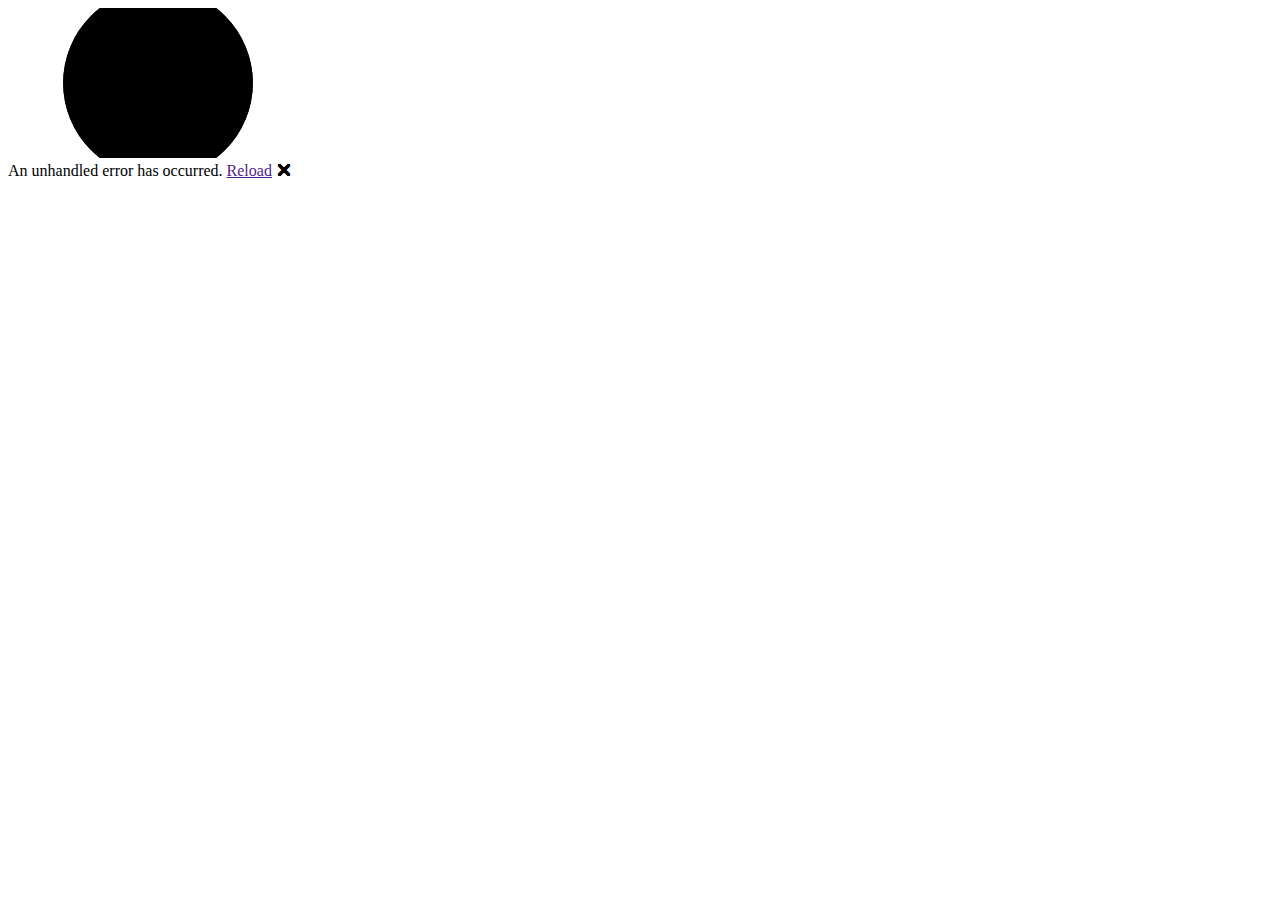
==== wwwroot/index.html @ aa390b72 "Initial commit with basic layout." ====
<!DOCTYPE html>
<html lang="en">

<head>
    <meta charset="utf-8" />
    <meta name="viewport" content="width=device-width, initial-scale=1.0" />
    <title>NonoGeneDeletion</title>
    <base href="/" />
    <link rel="stylesheet" href="css/bootstrap/bootstrap.min.css" />
    <link rel="stylesheet" href="css/app.css" />
    <link rel="icon" type="image/png" href="favicon.png" />
    <link href="NonoGeneDeletion.styles.css" rel="stylesheet" />
    <link href="https://fonts.googleapis.com/css?family=Roboto:300,400,500,700&display=swap" rel="stylesheet" />
    <link href="_content/MudBlazor/MudBlazor.min.css" rel="stylesheet" />
    <script src="_content/MudBlazor/MudBlazor.min.js"></script>
</head>

<body>
    <div id="app">
        <svg class="loading-progress">
            <circle r="40%" cx="50%" cy="50%" />
            <circle r="40%" cx="50%" cy="50%" />
        </svg>
        <div class="loading-progress-text"></div>
    </div>

    <div id="blazor-error-ui">
        An unhandled error has occurred.
        <a href="" class="reload">Reload</a>
        <a class="dismiss">🗙</a>
    </div>
    <script src="_framework/blazor.webassembly.js"></script>
</body>

</html>
---- wwwroot/css/app.css ----
html, body {
    font-family: 'Helvetica Neue', Helvetica, Arial, sans-serif;
}

h1:focus {
    outline: none;
}

a, .btn-link {
    color: #0071c1;
}

.btn-primary {
    color: #fff;
    background-color: #1b6ec2;
    border-color: #1861ac;
}

.btn:focus, .btn:active:focus, .btn-link.nav-link:focus, .form-control:focus, .form-check-input:focus {
  box-shadow: 0 0 0 0.1rem white, 0 0 0 0.25rem #258cfb;
}

.content {
    padding-top: 1.1rem;
}

.valid.modified:not([type=checkbox]) {
    outline: 1px solid #26b050;
}

.invalid {
    outline: 1px solid red;
}

.validation-message {
    color: red;
}

#blazor-error-ui {
    background: lightyellow;
    bottom: 0;
    box-shadow: 0 -1px 2px rgba(0, 0, 0, 0.2);
    display: none;
    left: 0;
    padding: 0.6rem 1.25rem 0.7rem 1.25rem;
    position: fixed;
    width: 100%;
    z-index: 1000;
}

    #blazor-error-ui .dismiss {
        cursor: pointer;
        position: absolute;
        right: 0.75rem;
        top: 0.5rem;
    }

.blazor-error-boundary {
    background: url([data-uri]) no-repeat 1rem/1.8rem, #b32121;
    padding: 1rem 1rem 1rem 3.7rem;
    color: white;
}

    .blazor-error-boundary::after {
        content: "An error has occurred."
    }

.loading-progress {
    position: relative;
    display: block;
    width: 8rem;
    height: 8rem;
    margin: 20vh auto 1rem auto;
}

    .loading-progress circle {
        fill: none;
        stroke: #e0e0e0;
        stroke-width: 0.6rem;
        transform-origin: 50% 50%;
        transform: rotate(-90deg);
    }

        .loading-progress circle:last-child {
            stroke: #1b6ec2;
            stroke-dasharray: calc(3.141 * var(--blazor-load-percentage, 0%) * 0.8), 500%;
            transition: stroke-dasharray 0.05s ease-in-out;
        }

.loading-progress-text {
    position: absolute;
    text-align: center;
    font-weight: bold;
    inset: calc(20vh + 3.25rem) 0 auto 0.2rem;
}

    .loading-progress-text:after {
        content: var(--blazor-load-percentage-text, "Loading");
    }

code {
    color: #c02d76;
}
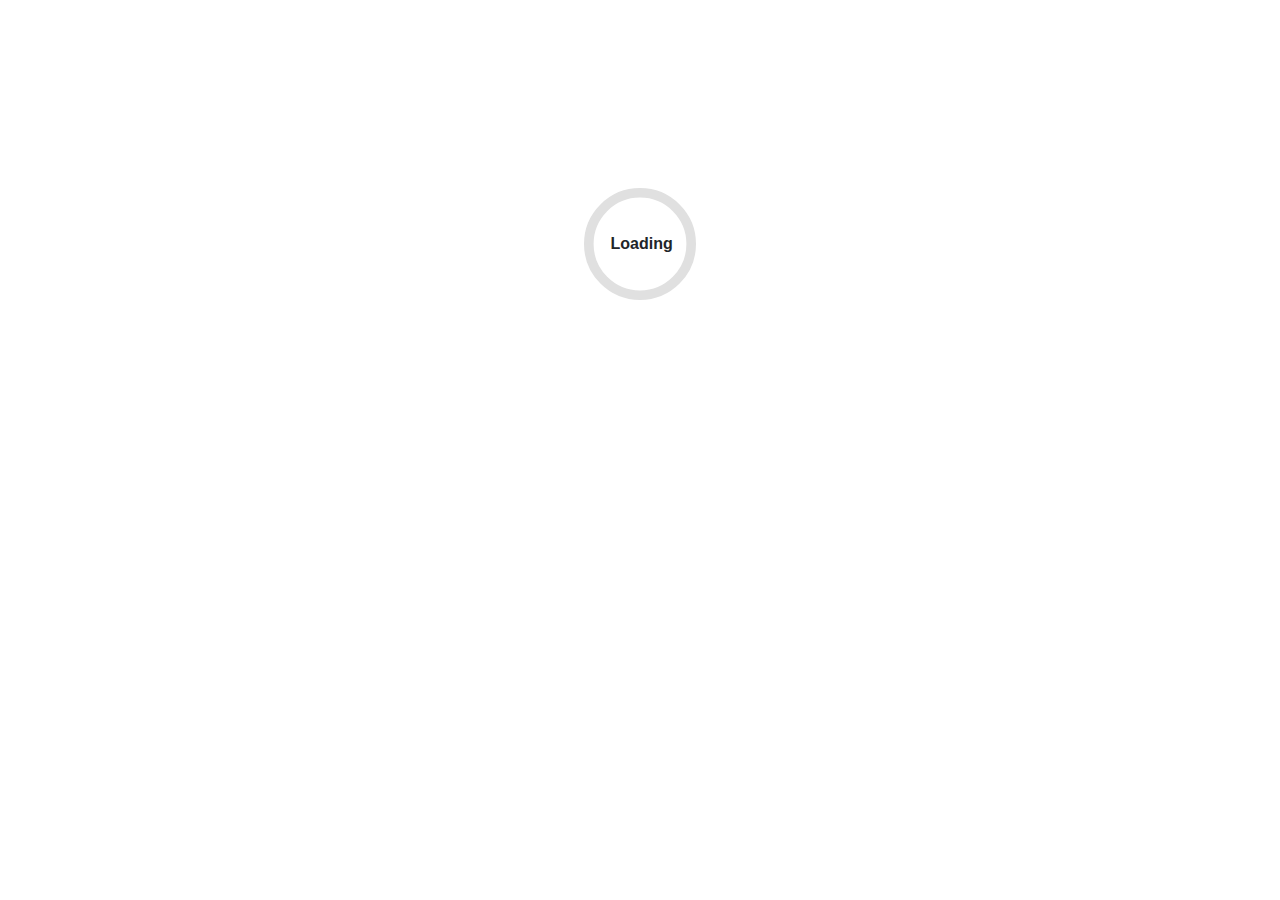
==== commit 36720325: "Possible fix for why page isn't going live." ====
--- a/wwwroot/index.html
+++ b/wwwroot/index.html
@@ -5,7 +5,6 @@
     <meta charset="utf-8" />
     <meta name="viewport" content="width=device-width, initial-scale=1.0" />
     <title>NonoGeneDeletion</title>
-    <base href="/" />
     <link rel="stylesheet" href="css/bootstrap/bootstrap.min.css" />
     <link rel="stylesheet" href="css/app.css" />
     <link rel="icon" type="image/png" href="favicon.png" />
@@ -13,6 +12,9 @@
     <link href="https://fonts.googleapis.com/css?family=Roboto:300,400,500,700&display=swap" rel="stylesheet" />
     <link href="_content/MudBlazor/MudBlazor.min.css" rel="stylesheet" />
     <script src="_content/MudBlazor/MudBlazor.min.js"></script>
+    <script type="text/javascript">
+
+    </script>
 </head>
 
 <body>
